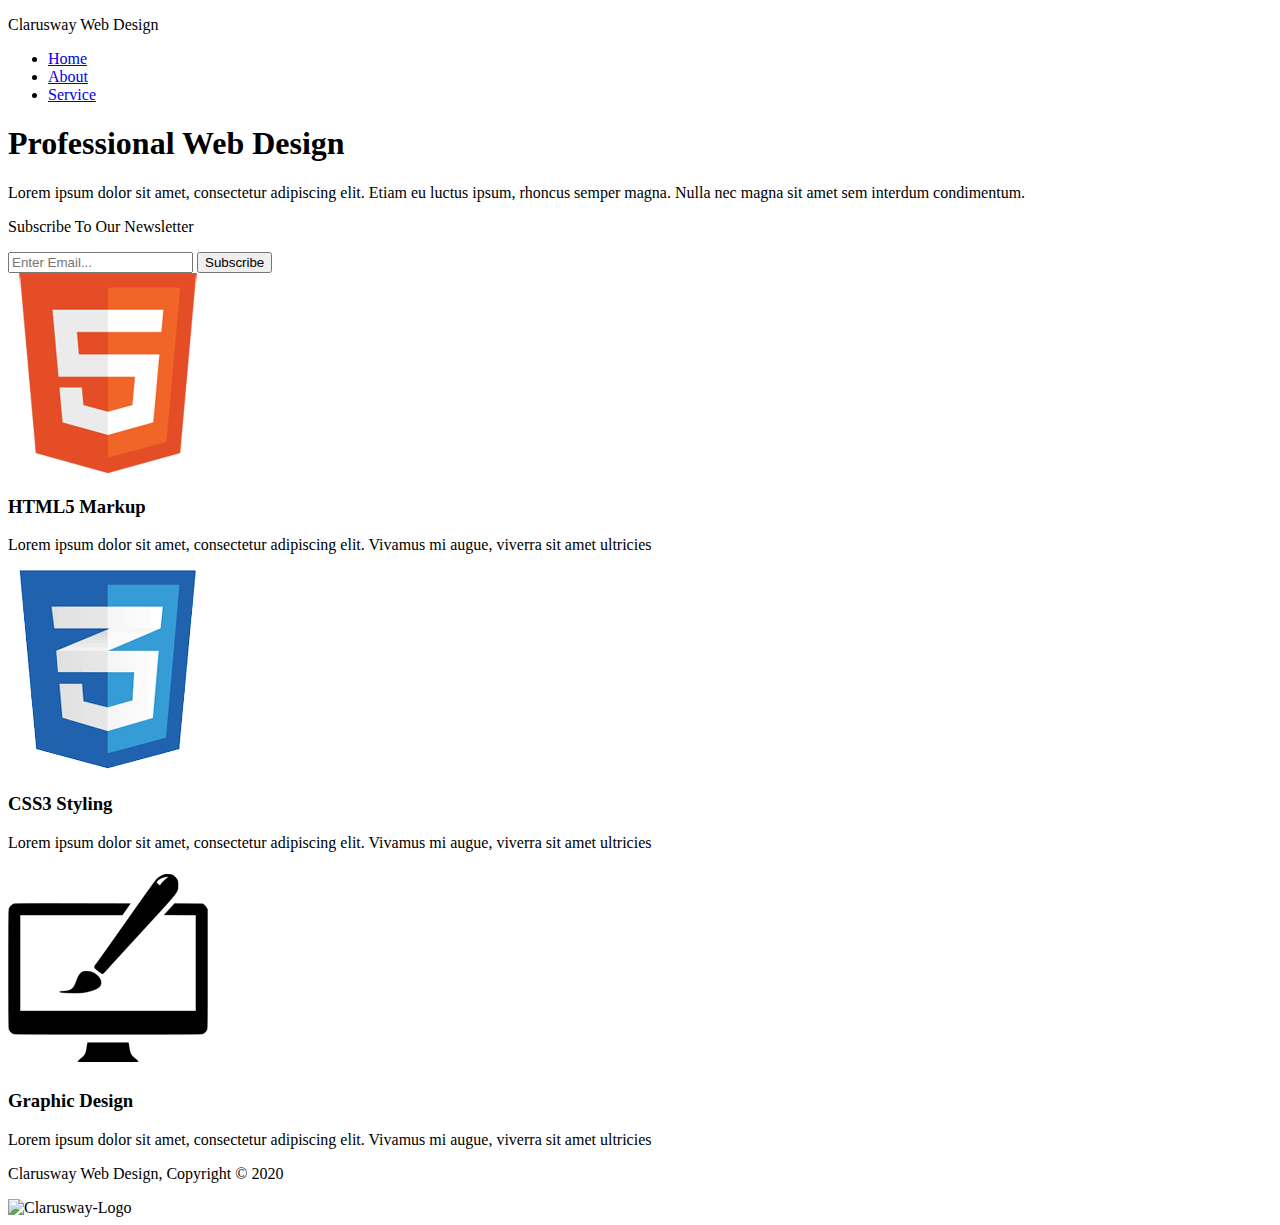
==== index.html @ 27ae8715 "feat: update index.html" ====
<!DOCTYPE html>
<html lang="en">

<head>
    <meta charset="UTF-8">
    <meta name="viewport" content="width=device-width, initial-scale=1.0">
    <title>Web Design</title>
    <link rel="stylesheet" href="style.css">
</head>

<body>
    <header class="header">
        <div class="header__left">
            <p><span>Clarusway</span> Web Design</p>
        </div>
        <div class="header__right">
            <ul class="header__right--navbar">
                <li><a href="#" class="header__right--navbar-home">Home</a></li>
                <li><a href="#">About</a></li>
                <li><a href="#">Service</a></li>
            </ul>
        </div>
    </header>
    <section class="section__hero">
        <h1 class="section__hero--head">Professional Web Design</h1>
        <p class="section__hero--para">Lorem ipsum dolor sit amet, consectetur adipiscing elit. Etiam eu luctus ipsum, rhoncus semper magna. Nulla nec magna sit amet sem interdum condimentum.</p>
    </section>
    <section>
        <div>
            <p>Subscribe To Our Newsletter</p>
        </div>
        <div>
            <input type="email" name="email" id="email" placeholder="Enter Email...">
            <input type="button" value="Subscribe">
        </div>
    </section>
    <section>
        <div>
            <img src="./images/logo_html.png" alt="HTML Logo">
            <h3>HTML5 Markup</h3>
            <p>Lorem ipsum dolor sit amet, consectetur adipiscing elit. Vivamus mi augue, viverra sit amet ultricies</p>
        </div>
        <div>
            <img src="./images/logo_css.png" alt="CSS Logo">
            <h3>CSS3 Styling</h3>
            <p>Lorem ipsum dolor sit amet, consectetur adipiscing elit. Vivamus mi augue, viverra sit amet ultricies</p>
        </div>
        <div>
            <img src="./images/logo_brush.png" alt="Brush Logo">
            <h3>Graphic Design</h3>
            <p>Lorem ipsum dolor sit amet, consectetur adipiscing elit. Vivamus mi augue, viverra sit amet ultricies</p>
        </div>
    </section>
    <footer>
        <p>Clarusway Web Design, Copyright © 2020</p>
        <img src="" alt="Clarusway-Logo">
    </footer>
</body>

</html>
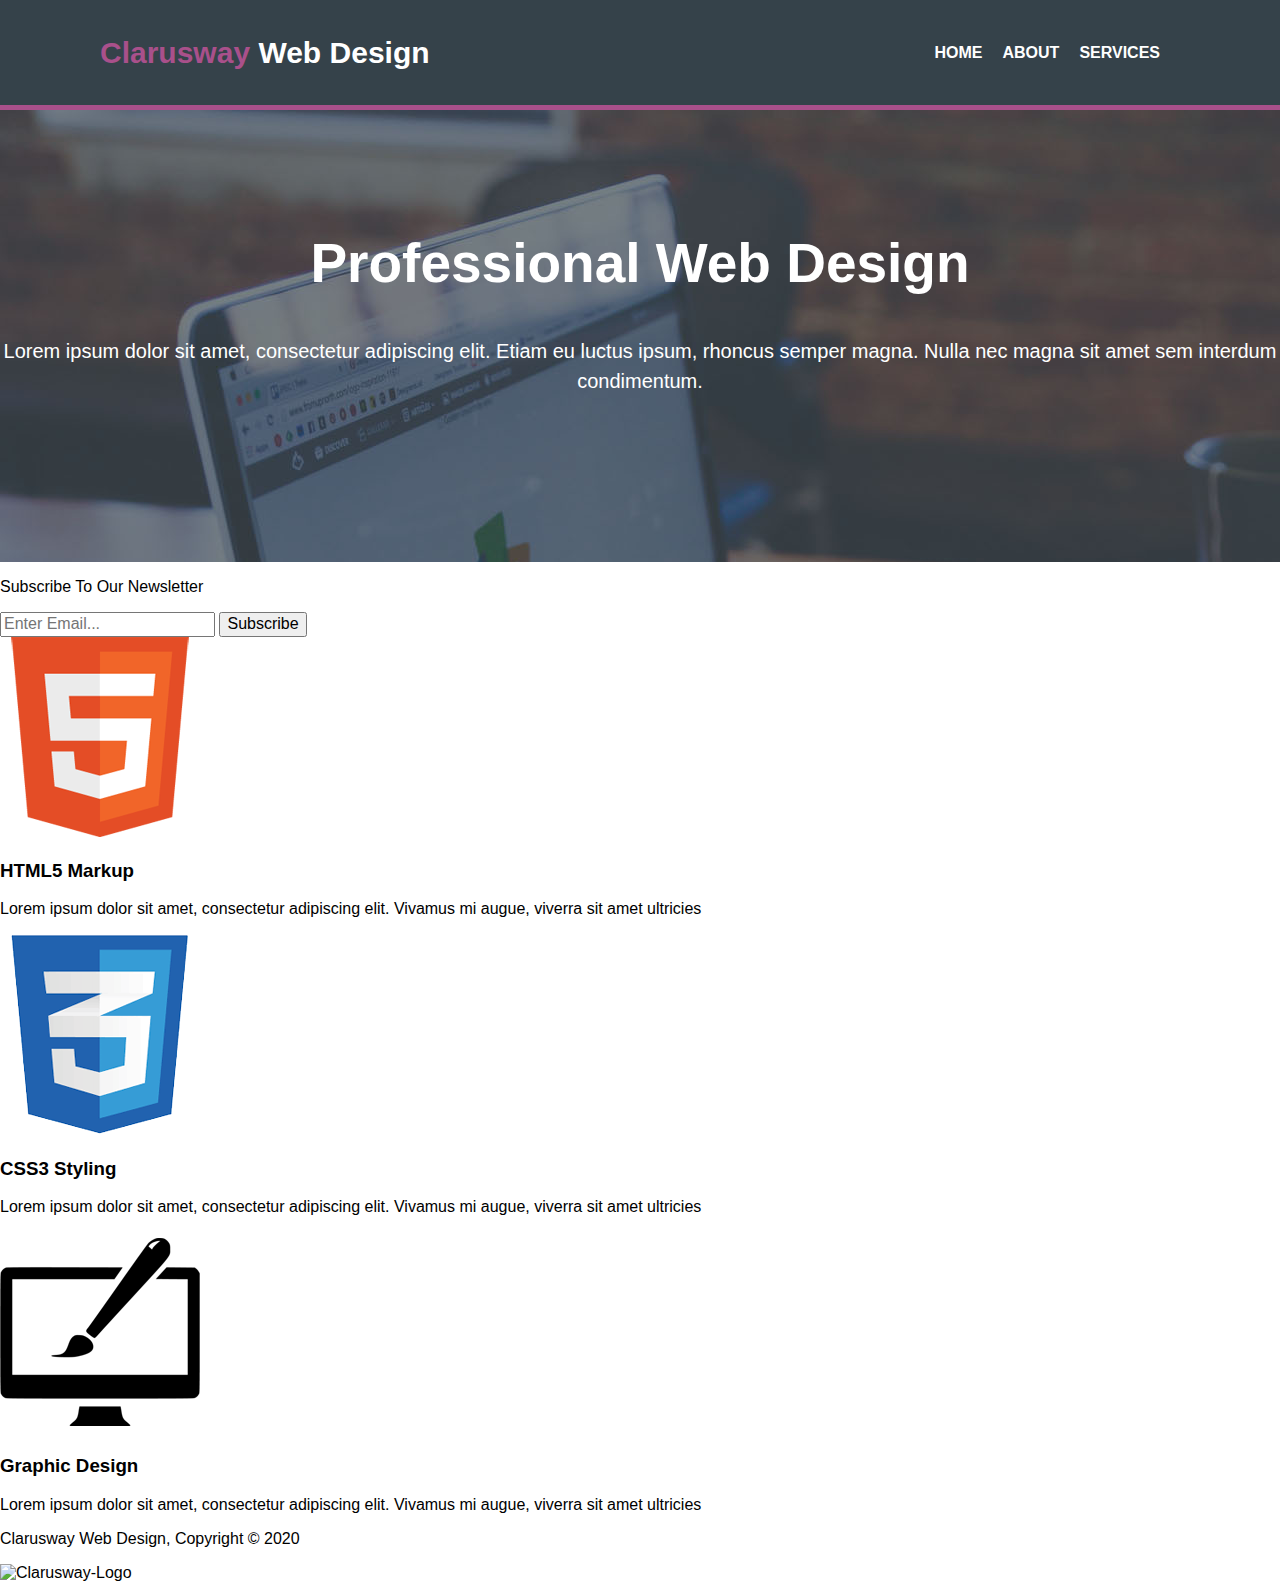
==== commit f7978873: "feat: update index.html" ====
--- a/index.html
+++ b/index.html
@@ -17,7 +17,7 @@
             <ul class="header__right--navbar">
                 <li><a href="#" class="header__right--navbar-home">Home</a></li>
                 <li><a href="#">About</a></li>
-                <li><a href="#">Service</a></li>
+                <li><a href="#">Services</a></li>
             </ul>
         </div>
     </header>
@@ -25,35 +25,37 @@
         <h1 class="section__hero--head">Professional Web Design</h1>
         <p class="section__hero--para">Lorem ipsum dolor sit amet, consectetur adipiscing elit. Etiam eu luctus ipsum, rhoncus semper magna. Nulla nec magna sit amet sem interdum condimentum.</p>
     </section>
-    <section>
-        <div>
+    <section class="section__newsletter">
+        <div class="section__newsletter--subscribe">
             <p>Subscribe To Our Newsletter</p>
         </div>
-        <div>
-            <input type="email" name="email" id="email" placeholder="Enter Email...">
-            <input type="button" value="Subscribe">
+        <div class="section__newsletter--email">
+            <input type="email" name="email" class="section__newsletter--email-input" placeholder="Enter Email...">
+            <input type="button" value="Subscribe" class="section__newsletter--email-button">
         </div>
     </section>
-    <section>
-        <div>
-            <img src="./images/logo_html.png" alt="HTML Logo">
+    <section class="section__logo">
+        <div class="section__logo--html">
+            <img src="./images/logo_html.png" alt="HTML Logo" class="section__logo--html-img">
             <h3>HTML5 Markup</h3>
             <p>Lorem ipsum dolor sit amet, consectetur adipiscing elit. Vivamus mi augue, viverra sit amet ultricies</p>
         </div>
-        <div>
-            <img src="./images/logo_css.png" alt="CSS Logo">
+        <div class="section__logo-css">
+            <img src="./images/logo_css.png" alt="CSS Logo" class="section__logo--css-img">
             <h3>CSS3 Styling</h3>
             <p>Lorem ipsum dolor sit amet, consectetur adipiscing elit. Vivamus mi augue, viverra sit amet ultricies</p>
         </div>
-        <div>
-            <img src="./images/logo_brush.png" alt="Brush Logo">
+        <div class="section__logo--graphic">
+            <img src="./images/logo_brush.png" alt="Brush Logo" class="section__logo--graphic-img">
             <h3>Graphic Design</h3>
             <p>Lorem ipsum dolor sit amet, consectetur adipiscing elit. Vivamus mi augue, viverra sit amet ultricies</p>
         </div>
     </section>
-    <footer>
-        <p>Clarusway Web Design, Copyright © 2020</p>
-        <img src="" alt="Clarusway-Logo">
+    <footer class="footer">
+        <div class="footer__container">
+            <p class="footer__p">Clarusway Web Design, Copyright © 2020</p>
+            <img src="./images/clarusway_logo.png" alt="Clarusway-Logo" class="footer__img">
+        </div>
     </footer>
 </body>
 
--- a/style.css
+++ b/style.css
@@ -0,0 +1,408 @@
+/*! normalize.css v8.0.1 | MIT License | github.com/necolas/normalize.css */
+/* Document
+   ========================================================================== */
+/**
+ * 1. Correct the line height in all browsers.
+ * 2. Prevent adjustments of font size after orientation changes in iOS.
+ */
+html {
+  line-height: 1.15;
+  /* 1 */
+  -webkit-text-size-adjust: 100%;
+  /* 2 */
+}
+
+/* Sections
+   ========================================================================== */
+/**
+ * Remove the margin in all browsers.
+ */
+body {
+  margin: 0;
+}
+
+/**
+ * Render the `main` element consistently in IE.
+ */
+main {
+  display: block;
+}
+
+/**
+ * Correct the font size and margin on `h1` elements within `section` and
+ * `article` contexts in Chrome, Firefox, and Safari.
+ */
+h1 {
+  font-size: 2em;
+  margin: 0.67em 0;
+}
+
+/* Grouping content
+   ========================================================================== */
+/**
+ * 1. Add the correct box sizing in Firefox.
+ * 2. Show the overflow in Edge and IE.
+ */
+hr {
+  box-sizing: content-box;
+  /* 1 */
+  height: 0;
+  /* 1 */
+  overflow: visible;
+  /* 2 */
+}
+
+/**
+ * 1. Correct the inheritance and scaling of font size in all browsers.
+ * 2. Correct the odd `em` font sizing in all browsers.
+ */
+pre {
+  font-family: monospace, monospace;
+  /* 1 */
+  font-size: 1em;
+  /* 2 */
+}
+
+/* Text-level semantics
+   ========================================================================== */
+/**
+ * Remove the gray background on active links in IE 10.
+ */
+a {
+  background-color: transparent;
+}
+
+/**
+ * 1. Remove the bottom border in Chrome 57-
+ * 2. Add the correct text decoration in Chrome, Edge, IE, Opera, and Safari.
+ */
+abbr[title] {
+  border-bottom: none;
+  /* 1 */
+  text-decoration: underline;
+  /* 2 */
+  text-decoration: underline dotted;
+  /* 2 */
+}
+
+/**
+ * Add the correct font weight in Chrome, Edge, and Safari.
+ */
+b,
+strong {
+  font-weight: bolder;
+}
+
+/**
+ * 1. Correct the inheritance and scaling of font size in all browsers.
+ * 2. Correct the odd `em` font sizing in all browsers.
+ */
+code,
+kbd,
+samp {
+  font-family: monospace, monospace;
+  /* 1 */
+  font-size: 1em;
+  /* 2 */
+}
+
+/**
+ * Add the correct font size in all browsers.
+ */
+small {
+  font-size: 80%;
+}
+
+/**
+ * Prevent `sub` and `sup` elements from affecting the line height in
+ * all browsers.
+ */
+sub,
+sup {
+  font-size: 75%;
+  line-height: 0;
+  position: relative;
+  vertical-align: baseline;
+}
+
+sub {
+  bottom: -0.25em;
+}
+
+sup {
+  top: -0.5em;
+}
+
+/* Embedded content
+   ========================================================================== */
+/**
+ * Remove the border on images inside links in IE 10.
+ */
+img {
+  border-style: none;
+}
+
+/* Forms
+   ========================================================================== */
+/**
+ * 1. Change the font styles in all browsers.
+ * 2. Remove the margin in Firefox and Safari.
+ */
+button,
+input,
+optgroup,
+select,
+textarea {
+  font-family: inherit;
+  /* 1 */
+  font-size: 100%;
+  /* 1 */
+  line-height: 1.15;
+  /* 1 */
+  margin: 0;
+  /* 2 */
+}
+
+/**
+ * Show the overflow in IE.
+ * 1. Show the overflow in Edge.
+ */
+button,
+input {
+  /* 1 */
+  overflow: visible;
+}
+
+/**
+ * Remove the inheritance of text transform in Edge, Firefox, and IE.
+ * 1. Remove the inheritance of text transform in Firefox.
+ */
+button,
+select {
+  /* 1 */
+  text-transform: none;
+}
+
+/**
+ * Correct the inability to style clickable types in iOS and Safari.
+ */
+button,
+[type=button],
+[type=reset],
+[type=submit] {
+  -webkit-appearance: button;
+}
+
+/**
+ * Remove the inner border and padding in Firefox.
+ */
+button::-moz-focus-inner,
+[type=button]::-moz-focus-inner,
+[type=reset]::-moz-focus-inner,
+[type=submit]::-moz-focus-inner {
+  border-style: none;
+  padding: 0;
+}
+
+/**
+ * Restore the focus styles unset by the previous rule.
+ */
+button:-moz-focusring,
+[type=button]:-moz-focusring,
+[type=reset]:-moz-focusring,
+[type=submit]:-moz-focusring {
+  outline: 1px dotted ButtonText;
+}
+
+/**
+ * Correct the padding in Firefox.
+ */
+fieldset {
+  padding: 0.35em 0.75em 0.625em;
+}
+
+/**
+ * 1. Correct the text wrapping in Edge and IE.
+ * 2. Correct the color inheritance from `fieldset` elements in IE.
+ * 3. Remove the padding so developers are not caught out when they zero out
+ *    `fieldset` elements in all browsers.
+ */
+legend {
+  box-sizing: border-box;
+  /* 1 */
+  color: inherit;
+  /* 2 */
+  display: table;
+  /* 1 */
+  max-width: 100%;
+  /* 1 */
+  padding: 0;
+  /* 3 */
+  white-space: normal;
+  /* 1 */
+}
+
+/**
+ * Add the correct vertical alignment in Chrome, Firefox, and Opera.
+ */
+progress {
+  vertical-align: baseline;
+}
+
+/**
+ * Remove the default vertical scrollbar in IE 10+.
+ */
+textarea {
+  overflow: auto;
+}
+
+/**
+ * 1. Add the correct box sizing in IE 10.
+ * 2. Remove the padding in IE 10.
+ */
+[type=checkbox],
+[type=radio] {
+  box-sizing: border-box;
+  /* 1 */
+  padding: 0;
+  /* 2 */
+}
+
+/**
+ * Correct the cursor style of increment and decrement buttons in Chrome.
+ */
+[type=number]::-webkit-inner-spin-button,
+[type=number]::-webkit-outer-spin-button {
+  height: auto;
+}
+
+/**
+ * 1. Correct the odd appearance in Chrome and Safari.
+ * 2. Correct the outline style in Safari.
+ */
+[type=search] {
+  -webkit-appearance: textfield;
+  /* 1 */
+  outline-offset: -2px;
+  /* 2 */
+}
+
+/**
+ * Remove the inner padding in Chrome and Safari on macOS.
+ */
+[type=search]::-webkit-search-decoration {
+  -webkit-appearance: none;
+}
+
+/**
+ * 1. Correct the inability to style clickable types in iOS and Safari.
+ * 2. Change font properties to `inherit` in Safari.
+ */
+::-webkit-file-upload-button {
+  -webkit-appearance: button;
+  /* 1 */
+  font: inherit;
+  /* 2 */
+}
+
+/* Interactive
+   ========================================================================== */
+/*
+ * Add the correct display in Edge, IE 10+, and Firefox.
+ */
+details {
+  display: block;
+}
+
+/*
+ * Add the correct display in all browsers.
+ */
+summary {
+  display: list-item;
+}
+
+/* Misc
+   ========================================================================== */
+/**
+ * Add the correct display in IE 10+.
+ */
+template {
+  display: none;
+}
+
+/**
+ * Add the correct display in IE 10.
+ */
+[hidden] {
+  display: none;
+}
+
+* {
+  font-family: Arial, Helvetica, sans-serif;
+}
+
+html, body {
+  height: 100%;
+}
+
+.header {
+  display: flex;
+  justify-content: space-between;
+  background-color: #35424A;
+  align-items: center;
+  border-bottom: 5px solid #A9508B;
+}
+.header__left {
+  margin-left: 100px;
+}
+.header__left p {
+  color: white;
+  font-size: 30px;
+  line-height: 45px;
+  font-weight: 700;
+}
+.header__left p span {
+  color: #A9508B;
+}
+.header__right {
+  margin-right: 100px;
+}
+.header__right--navbar {
+  display: flex;
+  list-style-type: none;
+}
+.header__right--navbar li {
+  padding-right: 20px;
+}
+.header__right--navbar li a {
+  text-decoration: none;
+  text-transform: uppercase;
+  font-weight: 700;
+  font-size: 16px;
+  line-height: 24px;
+  color: white;
+}
+
+.section__hero {
+  background-image: url(./images/showcase.jpg);
+  height: 50%;
+  padding: 1px;
+}
+.section__hero--head {
+  font-weight: 700;
+  font-size: 55px;
+  line-height: 83px;
+  color: #fff;
+  padding: 1px;
+  margin: 110px auto 30px;
+  text-align: center;
+}
+.section__hero--para {
+  font-weight: 400;
+  font-size: 20px;
+  line-height: 30px;
+  color: #fff;
+  text-align: center;
+}
+
+/*# sourceMappingURL=style.css.map */
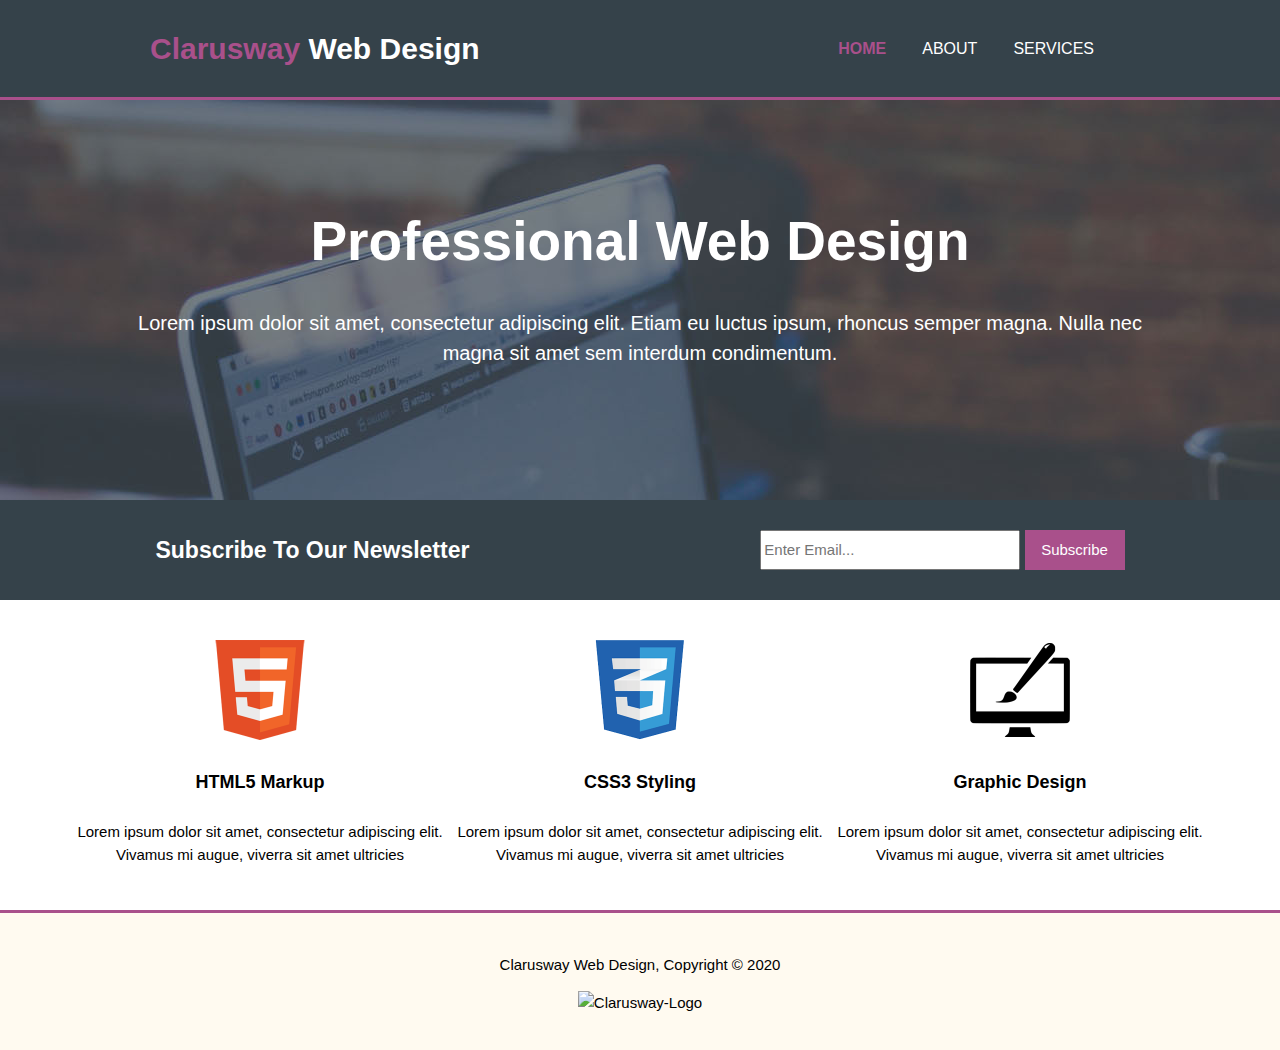
==== commit 0ff59c52: "feat: index.html" ====
--- a/index.html
+++ b/index.html
@@ -40,7 +40,7 @@
             <h3>HTML5 Markup</h3>
             <p>Lorem ipsum dolor sit amet, consectetur adipiscing elit. Vivamus mi augue, viverra sit amet ultricies</p>
         </div>
-        <div class="section__logo-css">
+        <div class="section__logo--css">
             <img src="./images/logo_css.png" alt="CSS Logo" class="section__logo--css-img">
             <h3>CSS3 Styling</h3>
             <p>Lorem ipsum dolor sit amet, consectetur adipiscing elit. Vivamus mi augue, viverra sit amet ultricies</p>
--- a/style.css
+++ b/style.css
@@ -339,21 +339,25 @@
 
 * {
   font-family: Arial, Helvetica, sans-serif;
-}
-
-html, body {
+  box-sizing: border-box;
+}
+
+html,
+body {
   height: 100%;
 }
 
 .header {
   display: flex;
+  height: 100px;
+  padding: 20px;
   justify-content: space-between;
   background-color: #35424A;
   align-items: center;
-  border-bottom: 5px solid #A9508B;
+  border-bottom: 3px solid #A9508B;
 }
 .header__left {
-  margin-left: 100px;
+  margin-left: 130px;
 }
 .header__left p {
   color: white;
@@ -365,36 +369,54 @@
   color: #A9508B;
 }
 .header__right {
-  margin-right: 100px;
+  margin-right: 130px;
 }
 .header__right--navbar {
   display: flex;
   list-style-type: none;
 }
 .header__right--navbar li {
-  padding-right: 20px;
+  padding-right: 36px;
 }
 .header__right--navbar li a {
+  text-decoration: none;
+  text-transform: uppercase;
+  font-weight: 400;
+  font-size: 16px;
+  line-height: 24px;
+  color: white;
+}
+.header__right--navbar li a:hover {
   text-decoration: none;
   text-transform: uppercase;
   font-weight: 700;
   font-size: 16px;
   line-height: 24px;
-  color: white;
+  color: #ccc;
+}
+.header__right--navbar-home {
+  color: #A9508B !important;
+  text-decoration: none;
+  text-transform: uppercase;
+  font-weight: 700 !important;
+  font-size: 16px;
+  line-height: 24px;
+}
+.header__right--navbar-home:hover {
+  color: #ccc !important;
 }
 
 .section__hero {
   background-image: url(./images/showcase.jpg);
-  height: 50%;
-  padding: 1px;
+  height: 400px;
+  padding: 20px;
 }
 .section__hero--head {
   font-weight: 700;
   font-size: 55px;
   line-height: 83px;
   color: #fff;
-  padding: 1px;
-  margin: 110px auto 30px;
+  margin: 80px 140px 25px;
   text-align: center;
 }
 .section__hero--para {
@@ -403,6 +425,91 @@
   line-height: 30px;
   color: #fff;
   text-align: center;
-}
-
-/*# sourceMappingURL=style.css.map */
+  padding: 0px 9%;
+}
+.section__newsletter {
+  display: flex;
+  justify-content: space-around;
+  height: 100px;
+  font-size: 15px;
+  line-height: 23px;
+  font-weight: 400;
+  padding: 10px;
+  color: #fff;
+  background-color: #35424A;
+}
+.section__newsletter--subscribe {
+  margin: auto;
+  font-size: 23px;
+  line-height: 34px;
+  font-weight: 700;
+}
+.section__newsletter--email {
+  margin: auto;
+  align-items: center;
+}
+.section__newsletter--email-input {
+  width: 260px;
+  height: 40px;
+}
+.section__newsletter--email-button {
+  width: 100px;
+  height: 40px;
+  background-color: #A9508B;
+  color: white;
+  border: none;
+}
+.section__logo {
+  margin: 10px;
+  display: flex;
+  width: 350;
+  height: auto;
+  justify-content: center;
+  align-content: center;
+  overflow: hidden;
+}
+.section__logo div {
+  justify-content: center;
+  align-content: center;
+  text-align: center;
+  margin: 30px 5px;
+  width: 370px;
+  height: 230px;
+}
+.section__logo img {
+  width: 100px;
+  height: 100px;
+  margin: 0;
+}
+.section__logo h3 {
+  font-size: 18px;
+  line-height: 26px;
+  font-weight: 700;
+  margin: 25px;
+  color: #000;
+}
+.section__logo p {
+  font-size: 15px;
+  line-height: 23px;
+  font-weight: 400;
+  color: #000;
+}
+
+.footer {
+  position: relative;
+  bottom: 0;
+  left: 0;
+  margin: 1px auto;
+  height: 140px;
+  text-align: center;
+  font-size: 15px;
+  line-height: 23px;
+  font-weight: 400;
+  color: #000;
+  background-color: #FFFAF0;
+  align-items: center;
+  border-top: 3px solid #A9508B;
+}
+.footer__container {
+  margin: 40px auto;
+}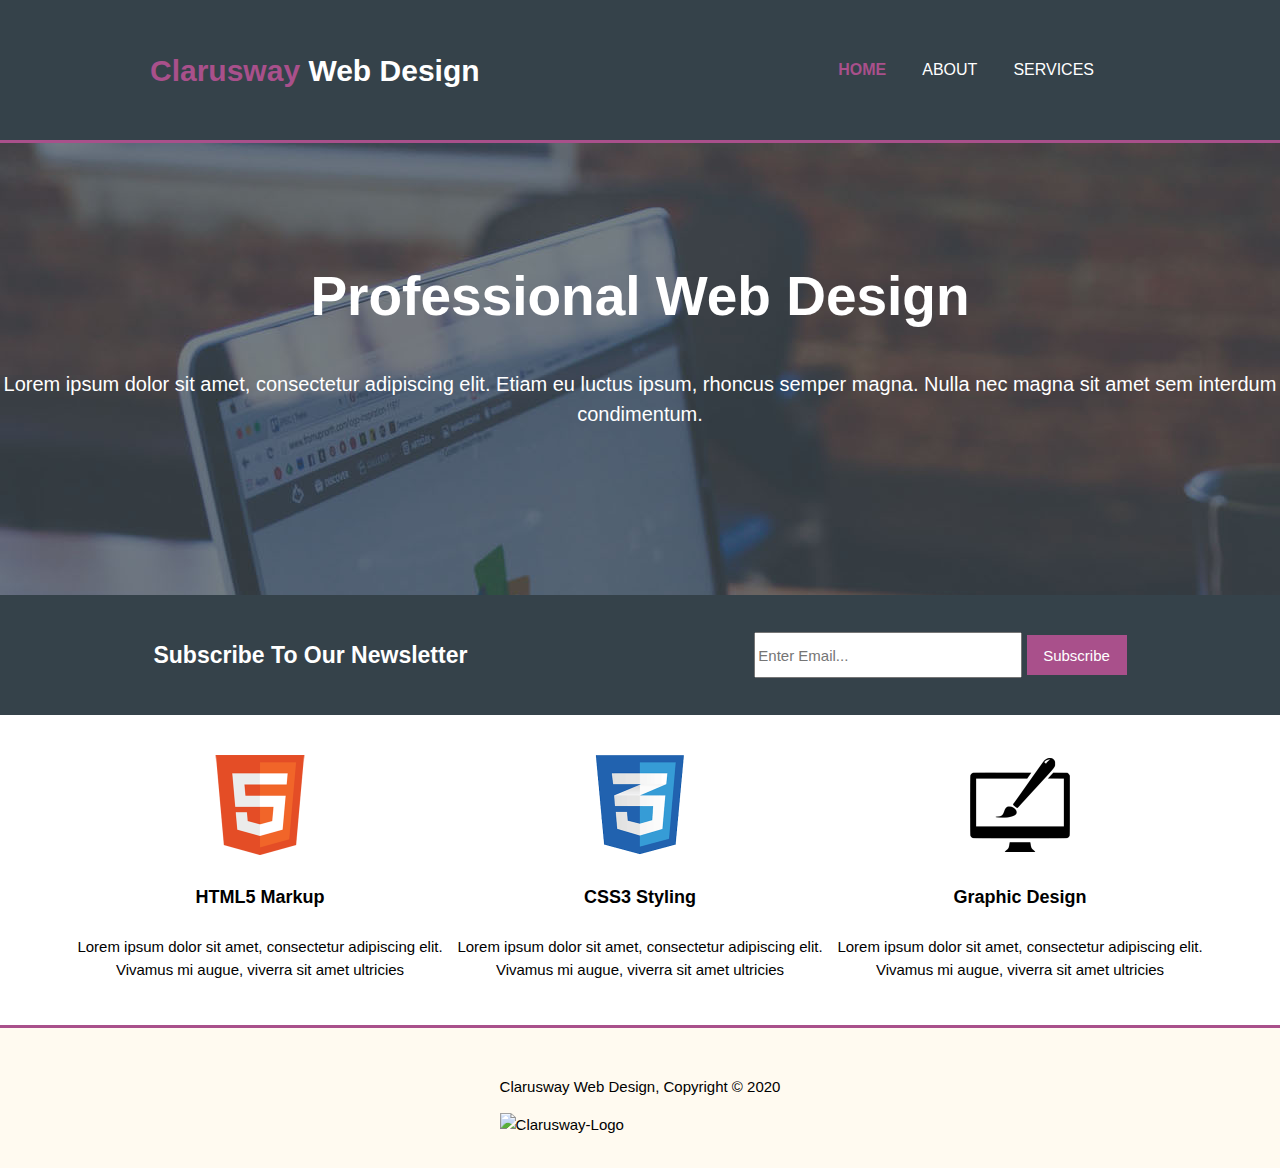
==== commit d7528883: "feat: update index.html" ====
--- a/index.html
+++ b/index.html
@@ -15,9 +15,9 @@
         </div>
         <div class="header__right">
             <ul class="header__right--navbar">
-                <li><a href="#" class="header__right--navbar-home">Home</a></li>
-                <li><a href="#">About</a></li>
-                <li><a href="#">Services</a></li>
+                <li><a href="index.html" class="header__right--navbar-home">Home</a></li>
+                <li><a href="about.html">About</a></li>
+                <li><a href="services.html">Services</a></li>
             </ul>
         </div>
     </header>
--- a/style.css
+++ b/style.css
@@ -339,11 +339,9 @@
 
 * {
   font-family: Arial, Helvetica, sans-serif;
-  box-sizing: border-box;
-}
-
-html,
-body {
+}
+
+html, body {
   height: 100%;
 }
 
@@ -408,15 +406,16 @@
 
 .section__hero {
   background-image: url(./images/showcase.jpg);
-  height: 400px;
-  padding: 20px;
+  height: 50%;
+  padding: 1px;
 }
 .section__hero--head {
   font-weight: 700;
   font-size: 55px;
   line-height: 83px;
   color: #fff;
-  margin: 80px 140px 25px;
+  padding: 1px;
+  margin: 110px auto 30px;
   text-align: center;
 }
 .section__hero--para {
@@ -425,7 +424,6 @@
   line-height: 30px;
   color: #fff;
   text-align: center;
-  padding: 0px 9%;
 }
 .section__newsletter {
   display: flex;
@@ -462,15 +460,10 @@
 .section__logo {
   margin: 10px;
   display: flex;
-  width: 350;
-  height: auto;
   justify-content: center;
   align-content: center;
-  overflow: hidden;
 }
 .section__logo div {
-  justify-content: center;
-  align-content: center;
   text-align: center;
   margin: 30px 5px;
   width: 370px;
@@ -495,21 +488,41 @@
   color: #000;
 }
 
+.section__main {
+  display: flex;
+  margin: 10px 125px;
+  font-weight: 400;
+  font-size: 15px;
+  line-height: 23px;
+  align-items: flex-start;
+}
+.section__main--about {
+  text-align: justify;
+  margin-right: 55px;
+}
+.section__main--about :nth-child(3) {
+  background-color: #35424A;
+  color: #fff;
+  padding: 10px;
+}
+.section__main--what {
+  background-color: #35424A;
+  color: #fff;
+  padding: 10px;
+}
+
 .footer {
-  position: relative;
-  bottom: 0;
-  left: 0;
-  margin: 1px auto;
   height: 140px;
-  text-align: center;
   font-size: 15px;
   line-height: 23px;
   font-weight: 400;
   color: #000;
   background-color: #FFFAF0;
+  border-top: 3px solid #A9508B;
+  display: flex;
+  flex-direction: column;
+  justify-content: center;
   align-items: center;
-  border-top: 3px solid #A9508B;
-}
-.footer__container {
-  margin: 40px auto;
-}+}
+
+/*# sourceMappingURL=style.css.map */
